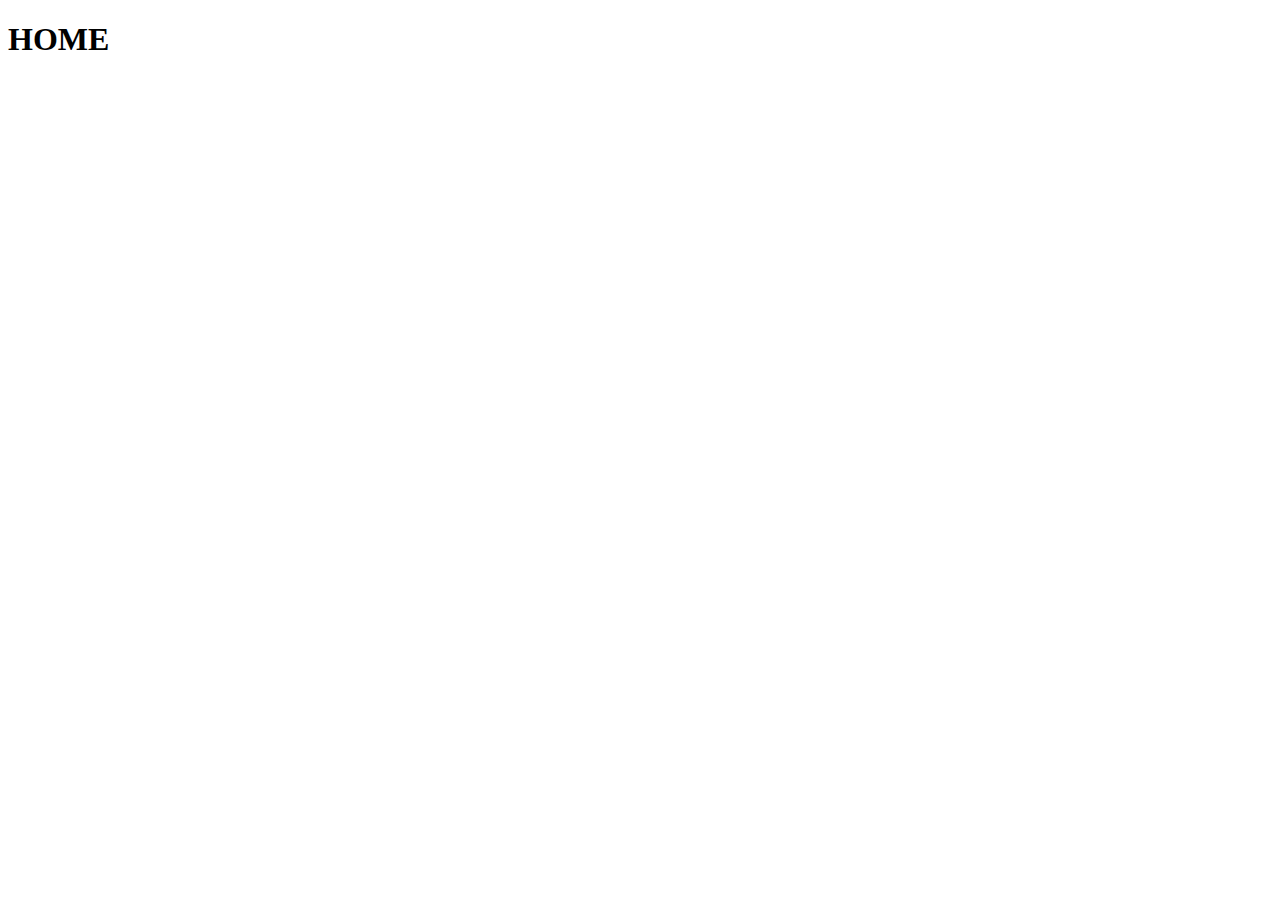
==== index.html @ b2d3e9ce "first commit" ====
<!DOCTYPE html>
<html lang="en">
<head>
    <meta charset="UTF-8">
    <meta name="viewport" content="width=device-width, initial-scale=1.0">
    <title>Document</title>
</head>
<body>
    <h1>HOME</h1>
</body>
</html>
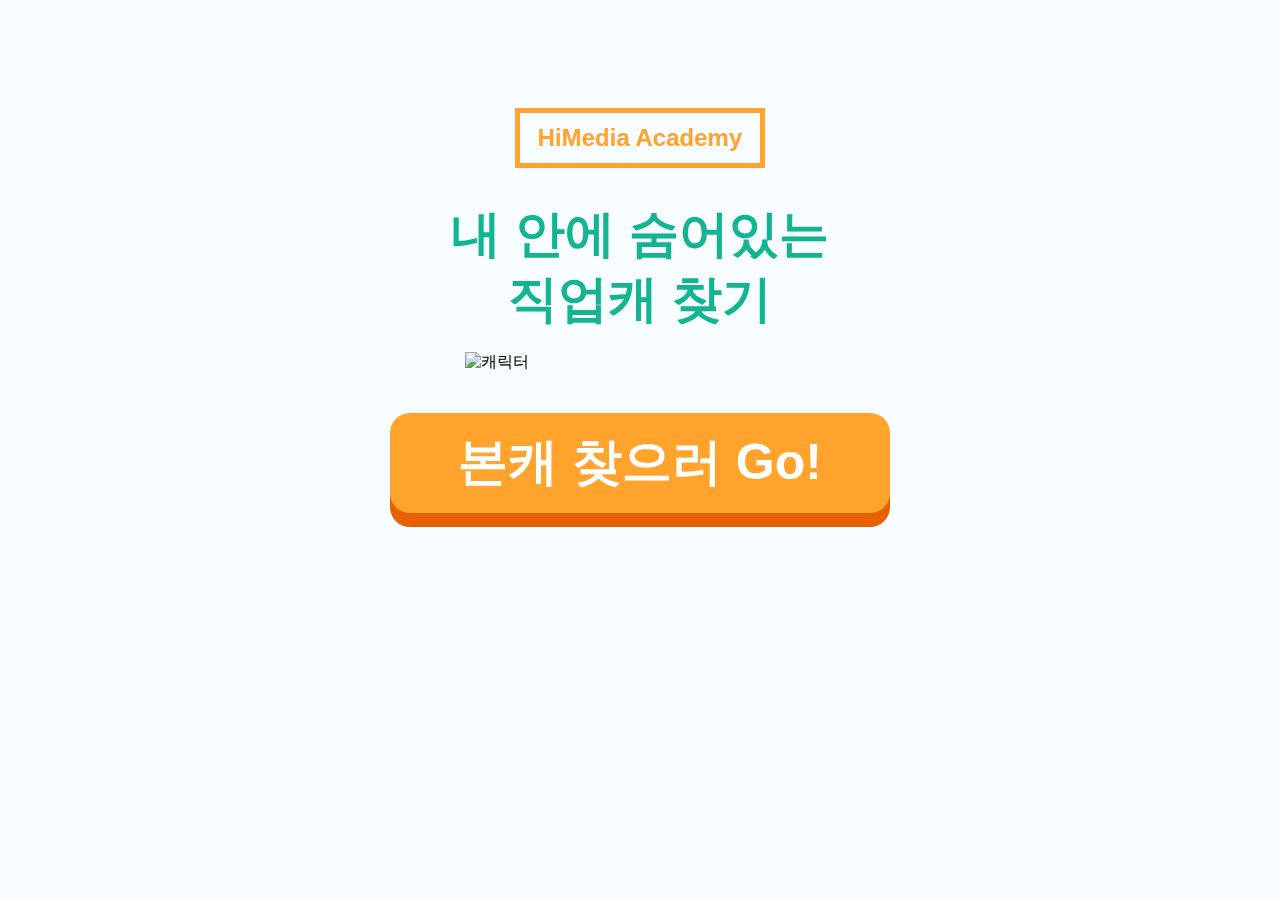
==== commit 3b6fb205: "이미지 블록라인 처리" ====
--- a/index.html
+++ b/index.html
@@ -3,9 +3,29 @@
 <head>
     <meta charset="UTF-8">
     <meta name="viewport" content="width=device-width, initial-scale=1.0">
+    <!-- 브라우저마다 다른 css 표현방식 통일 -->
+    <!-- 구글에 reset.css cdn 으로 검색 -->
+    <link rel="stylesheet" href="https://cdn.jsdelivr.net/npm/reset-css@5.0.2/reset.min.css">
+    <!-- 웹 폰트 사용 : pretendard github -->
+     <!-- font family 이름은 pretendard variable -->
+    <link rel="stylesheet" as="style" crossorigin href="https://cdn.jsdelivr.net/gh/orioncactus/pretendard@v1.3.9/dist/web/variable/pretendardvariable-dynamic-subset.min.css" />
+    <!-- 사용자 정의 css 연결 -->
+    <link rel="stylesheet" href="css/common.css">
+    <link rel="stylesheet" href="css/home.css">
     <title>Document</title>
 </head>
 <body>
-    <h1>HOME</h1>
+    <h2 class="page-subtitle">
+    HiMedia Academy
+    </h2>
+    <h1 class="page-title">
+        내 안에 숨어있는 <br>
+        직업캐 찾기
+    </h1>
+    <img src="images/main_character.png" 
+     class="character" alt="캐릭터">
+     <a href="./question.html" class="btn btn-orange">
+        본캐 찾으러 Go!
+     </a>
 </body>
 </html>--- a/css/common.css
+++ b/css/common.css
@@ -0,0 +1,70 @@
+body{
+    font-family: "Pretendard variable", sans-serif;
+    word-break: keep-all;
+    padding-top: 80px;
+    padding-bottom: 80px;
+}
+img{
+    display: block;
+}
+
+.page-title{
+    font-size: 50px;
+    font-weight: 900;   
+    line-height: 1.3;
+    color: #13B491;
+    text-align: center;
+    margin-bottom: 20px;
+}
+
+.page-subtitle{
+    width: 240px;
+    height: 50px;
+    border: 5px solid #FFA32D;
+    font-size: 24px;
+    color: #FFA32D;
+    margin-left: auto;
+    margin-right: auto;
+    margin-top: 20px;
+    margin-bottom: 20px;
+
+    /* 안에 글자 정렬 */
+    display: flex;
+    justify-content: center;
+    align-items: center;
+}
+
+/* 모든 버튼에 공통 적용 */
+.btn{
+    height: 100px;
+    background-color: orange;
+    max-width: 500px;
+    display: flex;
+    justify-content: center;
+    align-items: center;
+    
+    font-size: 50px;
+    font-weight: 700;
+
+    text-decoration: none;
+    cursor: pointer;
+
+    border-radius: 20px;
+    margin-bottom: 40px;
+
+    margin-left: auto;
+    margin-right: auto;
+
+    /* 애니메이션 효과 지정 */
+    transition: 0.2s;
+}
+
+.btn-orange{
+    background-color: #FFA32D;
+    color: #fff;
+    box-shadow: 0 14px 0 #E66000;
+}
+
+.btn-orange:active{
+    ox-shadow: 0 4px 0 #E66000;
+}--- a/css/home.css
+++ b/css/home.css
@@ -0,0 +1,20 @@
+body{
+    background-color: #F6FCFF;
+    background-image: url('/images/main_bg.jpg');
+    background-repeat: no-repeat;
+    background-position: top center;
+}
+
+/* 정중앙 위치
+화면 너비는 화면크기
+*/
+.character{
+width: 100%;
+
+/* 이미지 인라인 요소라서 블럭으로 변환 처리 */
+/* display: block; */
+max-width: 350px;
+margin-left: auto;
+margin-right: auto;
+margin-bottom: 40px;
+}